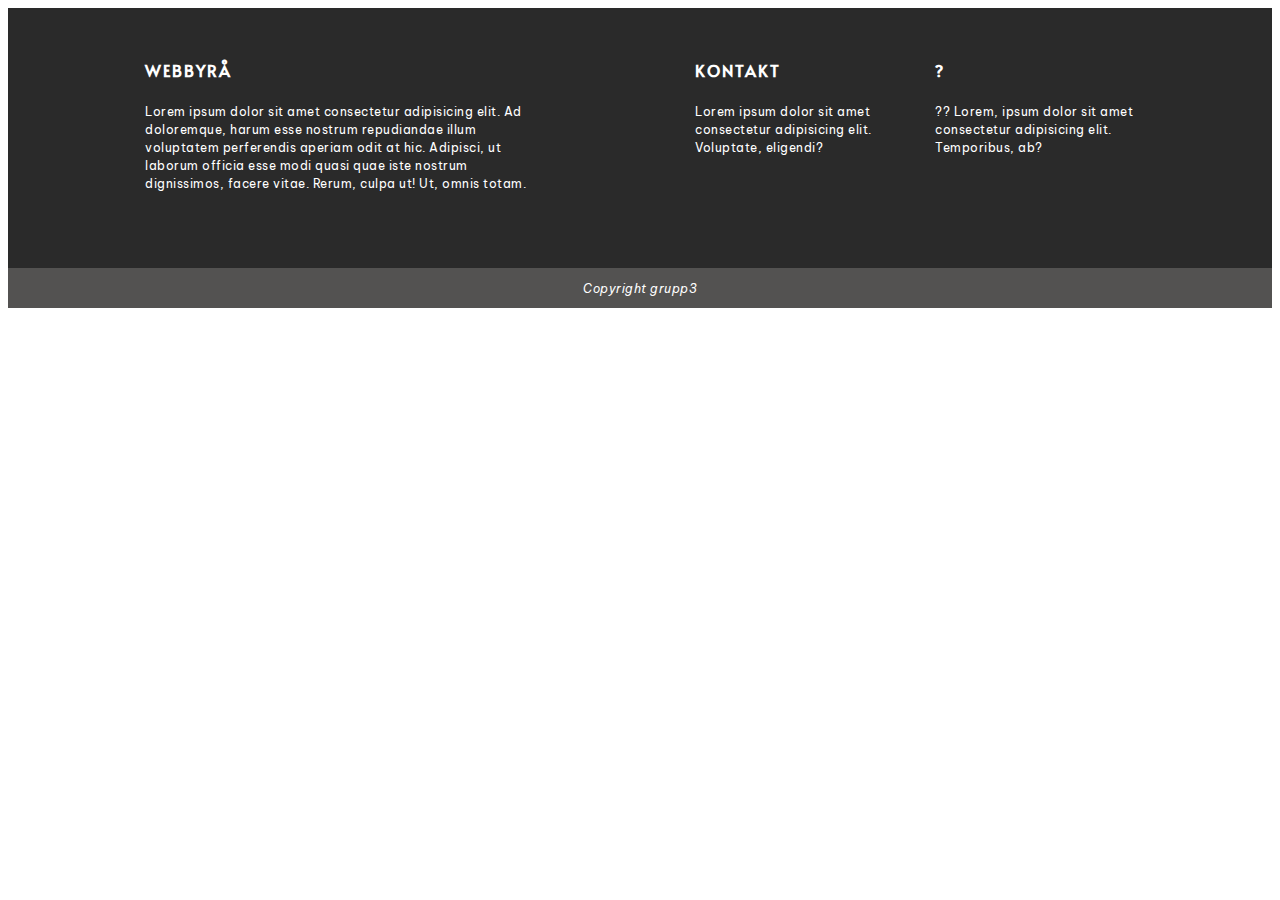
==== index.html @ ba1f0760 "Footer typ done" ====
<!DOCTYPE html>
<html lang="en">
  <head>
    <meta charset="UTF-8" />
    <meta http-equiv="X-UA-Compatible" content="IE=edge" />
    <meta name="viewport" content="width=device-width, initial-scale=1.0" />
    <link rel="stylesheet" href="css/styles.css" />
    <link rel="preconnect" href="https://fonts.googleapis.com" />
    <link rel="preconnect" href="https://fonts.gstatic.com" crossorigin />
    <link
      href="https://fonts.googleapis.com/css2?family=Alata&family=Be+Vietnam+Pro:ital,wght@0,400;0,700;1,400&display=swap"
      rel="stylesheet"
    />

    <title>Document</title>
  </head>
  <body>
    <footer class="footer">
      <div class="footer-container">
        <section class="footer-box-1">
          <h4>WEBBYRÅ</h4>
          <p class="footer-text">
            Lorem ipsum dolor sit amet consectetur adipisicing elit. Ad
            doloremque, harum esse nostrum repudiandae illum voluptatem
            perferendis aperiam odit at hic. Adipisci, ut laborum officia esse
            modi quasi quae iste nostrum dignissimos, facere vitae. Rerum, culpa
            ut! Ut, omnis totam.
          </p>
        </section>
        <section class="footer-box-2">
          <h4>KONTAKT</h4>
          <p class="footer-text">
            Lorem ipsum dolor sit amet consectetur adipisicing elit. Voluptate,
            eligendi?
          </p>
        </section>
        <section class="footer-box-3">
          <h4>?</h4>
          <p class="footer-text">
            ?? Lorem, ipsum dolor sit amet consectetur adipisicing elit.
            Temporibus, ab?
          </p>
        </section>
      </div>
      <section class="footer-box-4"><p>Copyright grupp3</p></section>
    </footer>
  </body>
</html>
---- css/styles.css ----
body {
  color: #2a2a2a;
  font-family: "Be Vietnam Pro", sans-serif;
}

p {
  line-height: 150%;
  letter-spacing: 0.5px;
}

h1,
h2,
h3,
h4 {
  font-family: "Alata", sans-serif;
  letter-spacing: 2px;
}

.footer {
  background-color: #2a2a2a;
  width: 100%;
  height: 300px;
  display: flex;
  flex-direction: row;
  flex-wrap: wrap;
  margin: auto 0;
  color: white;
}

.footer-text {
  font-family: "Be Vietnam Pro", sans-serif;
  font-size: 12px;
  letter-spacing: 2%;
}

[class*="footer-box"] {
  height: 200px;
}

.footer-container {
  display: flex;
  justify-content: center;
  align-items: center;
  height: 260px;
  width: 100%;
  margin: auto 0;
}

.footer-box-1 {
  width: 400px;
  margin-right: 150px;
}

.footer-box-2 {
  width: 200px;
  margin-right: 40px;
}

.footer-box-3 {
  width: 200px;
}

.footer-box-4 {
  background-color: #535251;
  height: 40px;
  width: 100%;
  line-height: 40px;
  margin-top: auto;
  text-align: center;
  font-size: 12px;
  font-style: italic;
}
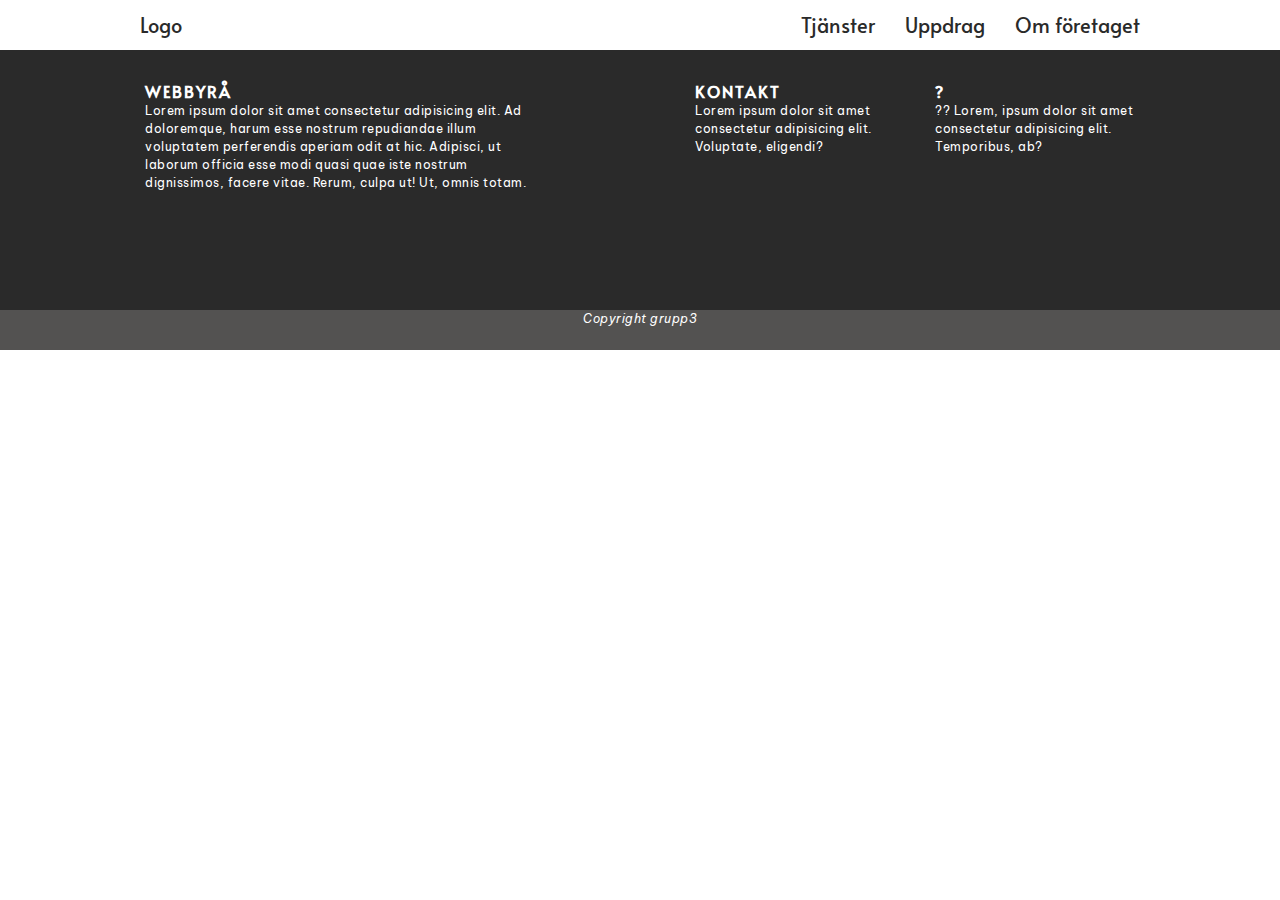
==== commit 1e62116c: "Header :D" ====
--- a/index.html
+++ b/index.html
@@ -15,6 +15,14 @@
     <title>Document</title>
   </head>
   <body>
+    <nav class="header">
+      <div class="container container-meny">
+      <A href="#" class="meny-item logo">Logo</A>
+      <A href="#" class="meny-item">Tjänster</A>
+      <A href="#" class="meny-item">Uppdrag</A>
+      <A href="#" class="meny-item">Om företaget</A>
+    </div>
+    </nav>
     <footer class="footer">
       <div class="footer-container">
         <section class="footer-box-1">
--- a/css/styles.css
+++ b/css/styles.css
@@ -2,6 +2,11 @@
   color: #2a2a2a;
   font-family: "Be Vietnam Pro", sans-serif;
 }
+*{margin: 0; 
+ box-sizing:none;
+
+}
+
 
 p {
   line-height: 150%;
@@ -14,6 +19,51 @@
 h4 {
   font-family: "Alata", sans-serif;
   letter-spacing: 2px;
+}
+
+a{
+  text-decoration: none;
+
+
+}
+
+.container{
+display: flex;
+margin: 0 auto;
+padding: 0 10px;
+width: 1000px;
+
+}
+
+.container-meny{
+  gap: 30px;
+  align-items: center;
+}
+
+.header {
+ width: 100%;
+ height: 50px;
+ display: flex;
+}
+
+.meny-item {
+  font-family: "Alata", sans-serif;
+  font-size: 20px;
+  color:#2a2a2a;
+  
+
+  
+}
+
+
+.meny-item:hover {
+ text-decoration: underline;
+ 
+}
+
+
+.logo{
+  margin-right: auto;
 }
 
 .footer {
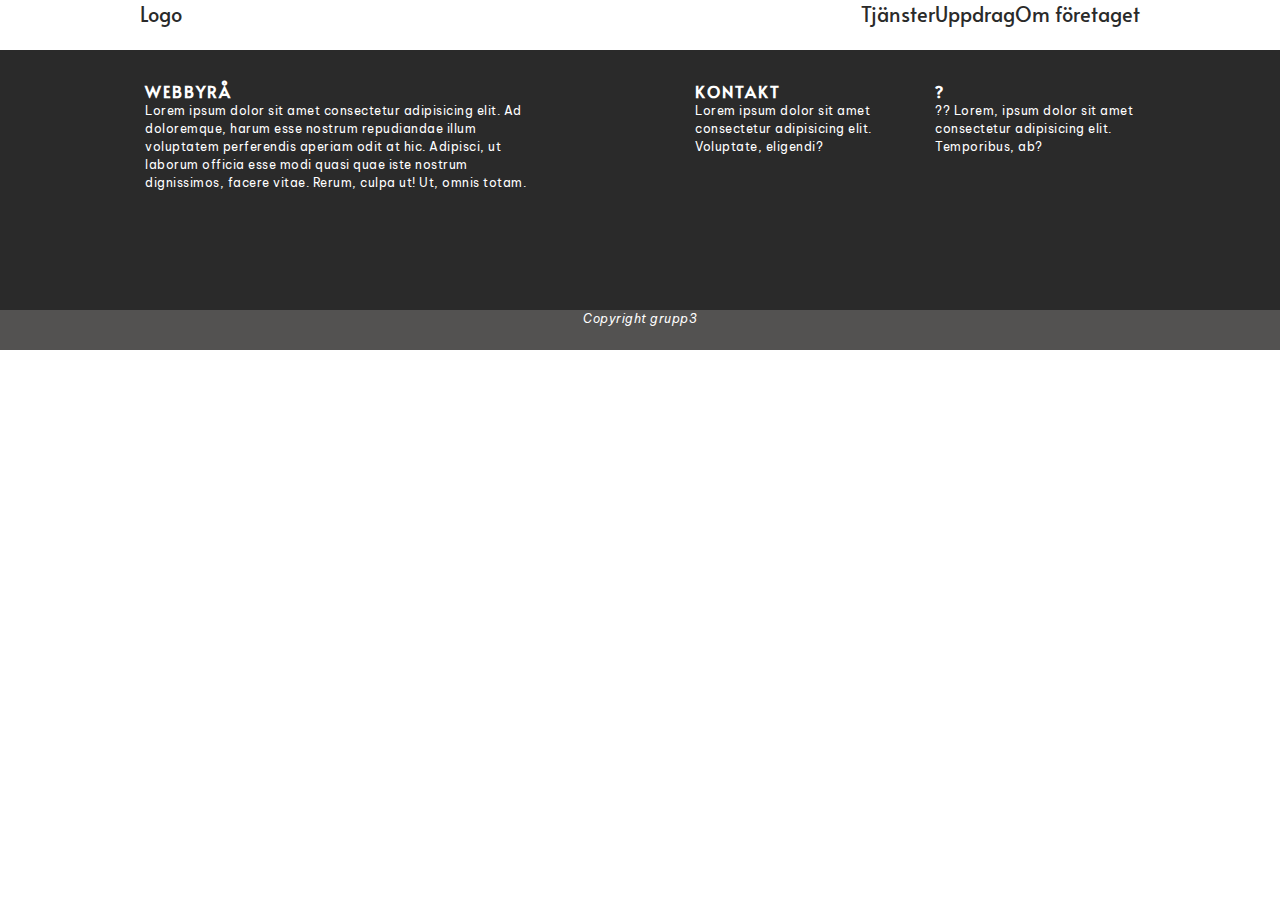
==== commit 67b97ea7: "bilder och tnamn klara" ====
--- a/index.html
+++ b/index.html
@@ -16,13 +16,13 @@
   </head>
   <body>
     <nav class="header">
-      <div class="container container-meny">
-      <A href="#" class="meny-item logo">Logo</A>
-      <A href="#" class="meny-item">Tjänster</A>
-      <A href="#" class="meny-item">Uppdrag</A>
-      <A href="#" class="meny-item">Om företaget</A>
-    </div>
+      <div class="container" "">
+      <A class="meny-item logo">Logo</A>
+      <A class="meny-item">Tjänster</A>
+      <A class="meny-item">Uppdrag</A>
+      <A class="meny-item">Om företaget</A>
     </nav>
+  </div>
     <footer class="footer">
       <div class="footer-container">
         <section class="footer-box-1">
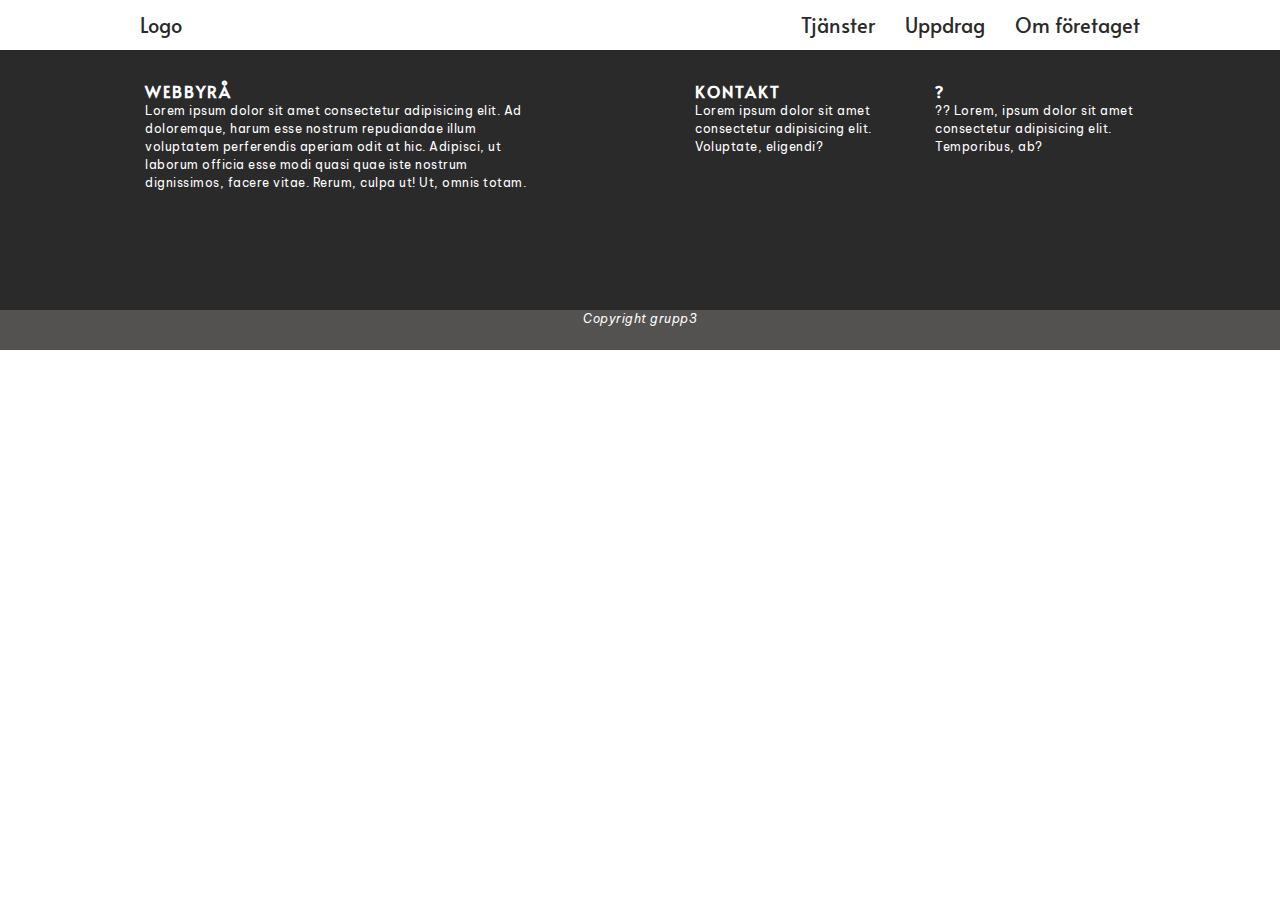
==== commit 1e6c998f: "Fixar till knaset i HTML filen" ====
--- a/index.html
+++ b/index.html
@@ -16,13 +16,13 @@
   </head>
   <body>
     <nav class="header">
-      <div class="container" "">
-      <A class="meny-item logo">Logo</A>
-      <A class="meny-item">Tjänster</A>
-      <A class="meny-item">Uppdrag</A>
-      <A class="meny-item">Om företaget</A>
+      <div class="container container-meny">
+      <A href="#" class="meny-item logo">Logo</A>
+      <A href="#" class="meny-item">Tjänster</A>
+      <A href="#" class="meny-item">Uppdrag</A>
+      <A href="#" class="meny-item">Om företaget</A>
+    </div>
     </nav>
-  </div>
     <footer class="footer">
       <div class="footer-container">
         <section class="footer-box-1">
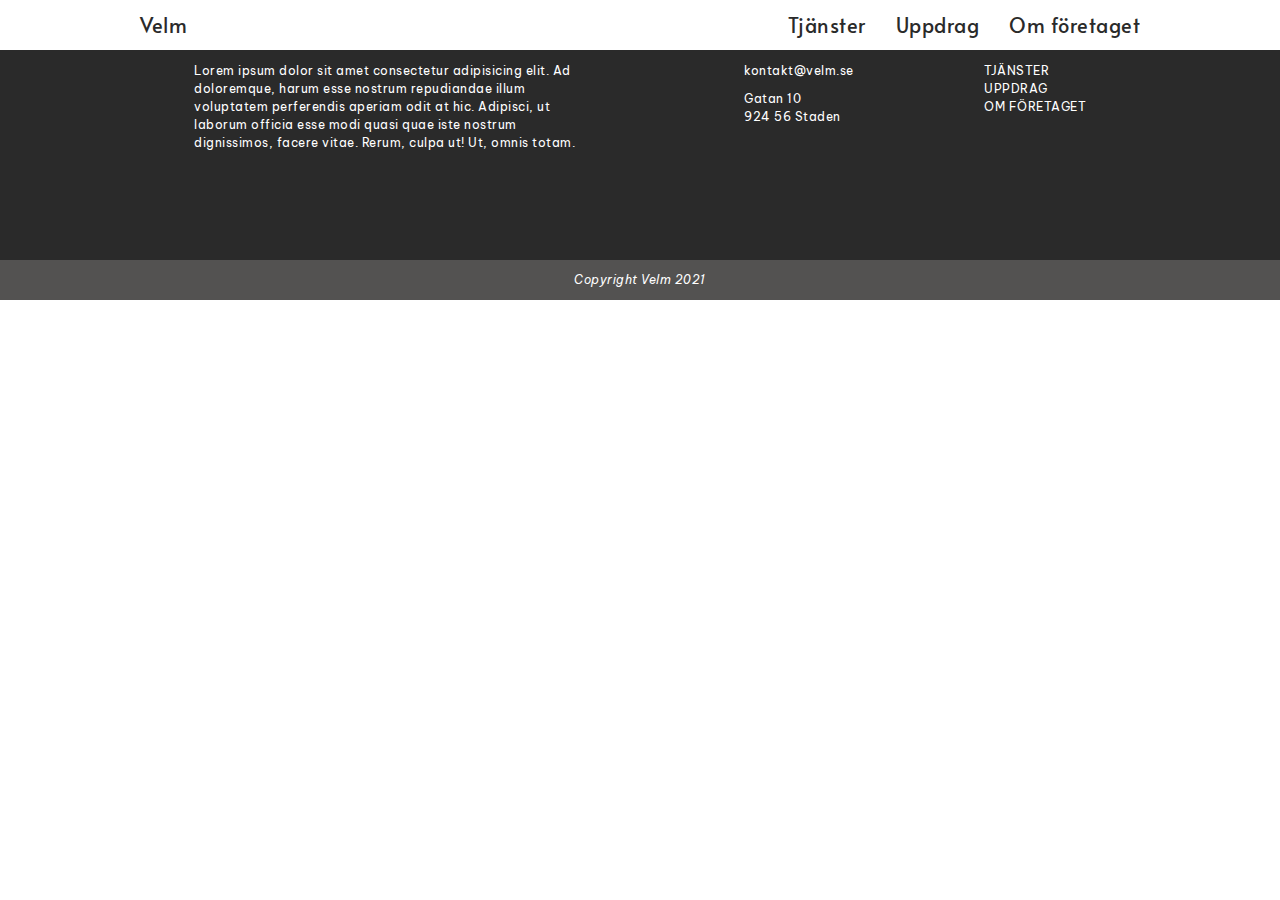
==== commit 03d8032a: "Nav+Footer Responsiv" ====
--- a/index.html
+++ b/index.html
@@ -12,20 +12,23 @@
       rel="stylesheet"
     />
 
-    <title>Document</title>
+    <title>Velm</title>
   </head>
   <body>
     <nav class="header">
       <div class="container container-meny">
-      <A href="#" class="meny-item logo">Logo</A>
-      <A href="#" class="meny-item">Tjänster</A>
-      <A href="#" class="meny-item">Uppdrag</A>
-      <A href="#" class="meny-item">Om företaget</A>
-    </div>
+        <a href="index.html" class="meny-item logo">Velm</a>
+        <a href="tjanster.html" class="meny-item">Tjänster</a>
+        <a href="uppdrag.html" class="meny-item">Uppdrag</a>
+        <a href="foretaget.html" class="meny-item">Om företaget</a>
+        <button class="burger">
+          <img class="burger-icon" src="./img/burger.svg" alt="" />
+        </button>
+      </div>
     </nav>
     <footer class="footer">
       <div class="footer-container">
-        <section class="footer-box-1">
+        <section class="footer-box footer-box-1">
           <h4>WEBBYRÅ</h4>
           <p class="footer-text">
             Lorem ipsum dolor sit amet consectetur adipisicing elit. Ad
@@ -35,22 +38,24 @@
             ut! Ut, omnis totam.
           </p>
         </section>
-        <section class="footer-box-2">
-          <h4>KONTAKT</h4>
-          <p class="footer-text">
-            Lorem ipsum dolor sit amet consectetur adipisicing elit. Voluptate,
-            eligendi?
-          </p>
-        </section>
-        <section class="footer-box-3">
-          <h4>?</h4>
-          <p class="footer-text">
-            ?? Lorem, ipsum dolor sit amet consectetur adipisicing elit.
-            Temporibus, ab?
-          </p>
-        </section>
+        <div class="footer-flex-container">
+          <section class="footer-box footer-box-2">
+            <h4>KONTAKT</h4>
+            <p class="footer-text contact">kontakt@velm.se</p>
+            <p class="footer-text contact">
+              Gatan 10 <br />
+              924 56 Staden
+            </p>
+          </section>
+          <section class="footer-box footer-box-3">
+            <h4>MENY</h4>
+            <a href="tjanster.html" class="footer-text">TJÄNSTER</a>
+            <a href="uppdrag.html" class="footer-text">UPPDRAG</a>
+            <a href="foretaget.html" class="footer-text">OM FÖRETAGET</a>
+          </section>
+        </div>
       </div>
-      <section class="footer-box-4"><p>Copyright grupp3</p></section>
+      <section class="footer-box-4"><p>Copyright Velm 2021</p></section>
     </footer>
   </body>
 </html>
--- a/css/styles.css
+++ b/css/styles.css
@@ -2,13 +2,13 @@
   color: #2a2a2a;
   font-family: "Be Vietnam Pro", sans-serif;
 }
-*{margin: 0; 
- box-sizing:none;
-
-}
-
-
-p {
+* {
+  margin: 0;
+  box-sizing: none;
+}
+
+p,
+a {
   line-height: 150%;
   letter-spacing: 0.5px;
 }
@@ -21,55 +21,49 @@
   letter-spacing: 2px;
 }
 
-a{
+a {
   text-decoration: none;
-
-
-}
-
-.container{
-display: flex;
-margin: 0 auto;
-padding: 0 10px;
-width: 1000px;
-
-}
-
-.container-meny{
+}
+
+.container {
+  display: flex;
+  margin: 0 auto;
+  padding: 0 10px;
+  width: 1000px;
+}
+
+.container-meny {
   gap: 30px;
   align-items: center;
 }
 
 .header {
- width: 100%;
- height: 50px;
- display: flex;
+  width: 100%;
+  height: 50px;
+  display: flex;
+  position: fixed;
+  background: #fff;
+  z-index: 999;
 }
 
 .meny-item {
   font-family: "Alata", sans-serif;
   font-size: 20px;
-  color:#2a2a2a;
-  
-
-  
-}
-
+  color: #2a2a2a;
+}
 
 .meny-item:hover {
- text-decoration: underline;
- 
-}
-
-
-.logo{
+  text-decoration: underline;
+}
+
+.logo {
   margin-right: auto;
 }
 
 .footer {
   background-color: #2a2a2a;
   width: 100%;
-  height: 300px;
+  min-height: 300px;
   display: flex;
   flex-direction: row;
   flex-wrap: wrap;
@@ -83,7 +77,11 @@
   letter-spacing: 2%;
 }
 
-[class*="footer-box"] {
+.contact:nth-child(2) {
+  margin-bottom: 10px;
+}
+
+.footer-box {
   height: 200px;
 }
 
@@ -91,13 +89,14 @@
   display: flex;
   justify-content: center;
   align-items: center;
-  height: 260px;
+  min-height: 260px;
   width: 100%;
   margin: auto 0;
+  padding: 0 25px;
 }
 
 .footer-box-1 {
-  width: 400px;
+  max-width: 400px;
   margin-right: 150px;
 }
 
@@ -106,17 +105,115 @@
   margin-right: 40px;
 }
 
+.footer-flex-container {
+  display: flex;
+  flex-direction: row;
+}
+
 .footer-box-3 {
-  width: 200px;
+  display: flex;
+  flex-direction: column;
+}
+
+.footer-box-3 a {
+  text-decoration: none;
+  color: #fff;
+}
+
+.footer-box-3 a:hover {
+  text-decoration: underline;
 }
 
 .footer-box-4 {
   background-color: #535251;
+  width: 100vw;
   height: 40px;
-  width: 100%;
-  line-height: 40px;
+  display: flex;
   margin-top: auto;
   text-align: center;
   font-size: 12px;
   font-style: italic;
 }
+
+.footer-box-4 p {
+  margin: auto;
+}
+
+.footer-container section h4 {
+  margin-bottom: 10px;
+}
+
+.burger {
+  display: none;
+}
+
+@media screen and (max-width: 1100px) {
+  .footer-container {
+    flex-direction: column;
+    padding-bottom: 50px;
+    max-width: 400px;
+    margin: 0 auto;
+  }
+  .footer-box-1 {
+    margin: 50px auto 25px;
+  }
+  .footer-box {
+    height: auto;
+  }
+
+  .footer-flex-container {
+    width: 100%;
+    justify-content: space-between;
+  }
+}
+
+@media screen and (max-width: 960px) {
+}
+
+@media screen and (max-width: 768px) {
+}
+
+@media screen and (max-width: 550px) {
+  .meny-item {
+    display: none;
+  }
+
+  .logo {
+    display: flex;
+  }
+
+  .burger {
+    display: flex;
+    border: none;
+    background: none;
+  }
+
+  .burger-icon {
+    color: #000;
+    width: 25px;
+    height: 25px;
+    margin: auto;
+  }
+
+  .footer-box-2 {
+    width: auto;
+  }
+
+  /* .footer-flex-container {
+    width: auto;
+    flex-direction: column;
+  }
+
+   */
+}
+
+@media screen and (max-width: 550px) {
+  .footer-flex-container {
+    flex-direction: column;
+  }
+
+  .footer-box-2 {
+    margin: 0 0 25px;
+    width: auto;
+  }
+}
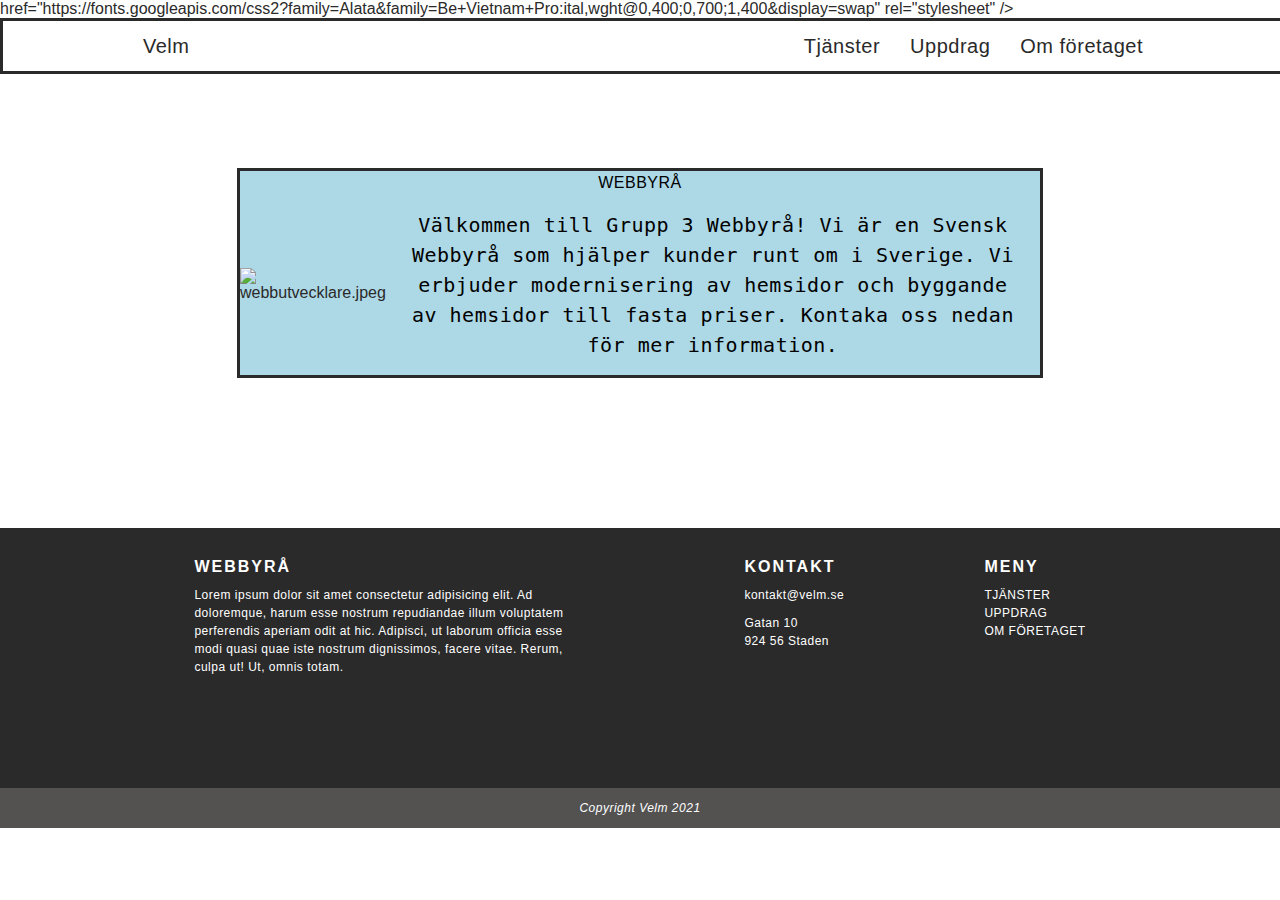
==== commit 7f084276: "done" ====
--- a/index.html
+++ b/index.html
@@ -7,10 +7,10 @@
     <link rel="stylesheet" href="css/styles.css" />
     <link rel="preconnect" href="https://fonts.googleapis.com" />
     <link rel="preconnect" href="https://fonts.gstatic.com" crossorigin />
-    <link
+    <link rel="stylesheet" href="css/start.css" />
       href="https://fonts.googleapis.com/css2?family=Alata&family=Be+Vietnam+Pro:ital,wght@0,400;0,700;1,400&display=swap"
       rel="stylesheet"
-    />
+ />
 
     <title>Velm</title>
   </head>
@@ -26,6 +26,17 @@
         </button>
       </div>
     </nav>
+     <div class="rectangle">
+  
+      <p class= "webb-byra">WEBBYRÅ</p>
+      <div class="title"> 
+        <img class="start-img" src="https://medieinstitutet.se/wp-content/uploads/2019/02/webbutvecklare.jpg" alt="webbutvecklare.jpeg">
+
+        <p class="start-text"> Välkommen till Grupp 3 Webbyrå! 
+        Vi är en Svensk Webbyrå som hjälper kunder runt om i Sverige. Vi erbjuder modernisering av hemsidor och byggande av hemsidor till fasta priser. Kontaka oss nedan för mer information.
+        </p>
+      </div>
+    </div>
     <footer class="footer">
       <div class="footer-container">
         <section class="footer-box footer-box-1">
--- a/css/start.css
+++ b/css/start.css
@@ -0,0 +1,68 @@
+.header {
+    border: solid;
+  }
+  
+  
+  .rectangle {
+    text-align: center;
+    border-style: solid;
+    background-color: lightblue;
+    width: 800px;
+    margin: 150px auto;
+    display: flex;
+    flex-direction: column;
+    
+    
+  }
+  .webb-byra {
+    color: black;
+  }
+  
+  .start-img {
+    margin: auto;
+    width: 50%;
+    height: 70%;
+  }
+  
+  .title {
+    display: flex;
+    flex-direction: row;
+    margin: auto;
+  }
+  
+  .start-text {
+    color: black;
+    font-size: 20px;
+    font-family: monospace;
+    margin: 15px;
+  }
+  
+  @media screen and  (max-width: 768px) {
+    .rectangle {
+      width: 100vw; 
+      
+    }
+    .start-img {
+      width: 50vw;
+    }
+  
+  
+    @media screen and (min-width: 960px) {
+      .rectangle {
+        width: 100vw; 
+        
+      }
+      .start-img {
+        width: 50vw;
+      }
+      @media screen and (min-width: 1200px) {
+        .rectangle {
+          width: 100vw; 
+          
+        }
+        .start-img {
+          width: 50vw;
+  
+  }
+    
+  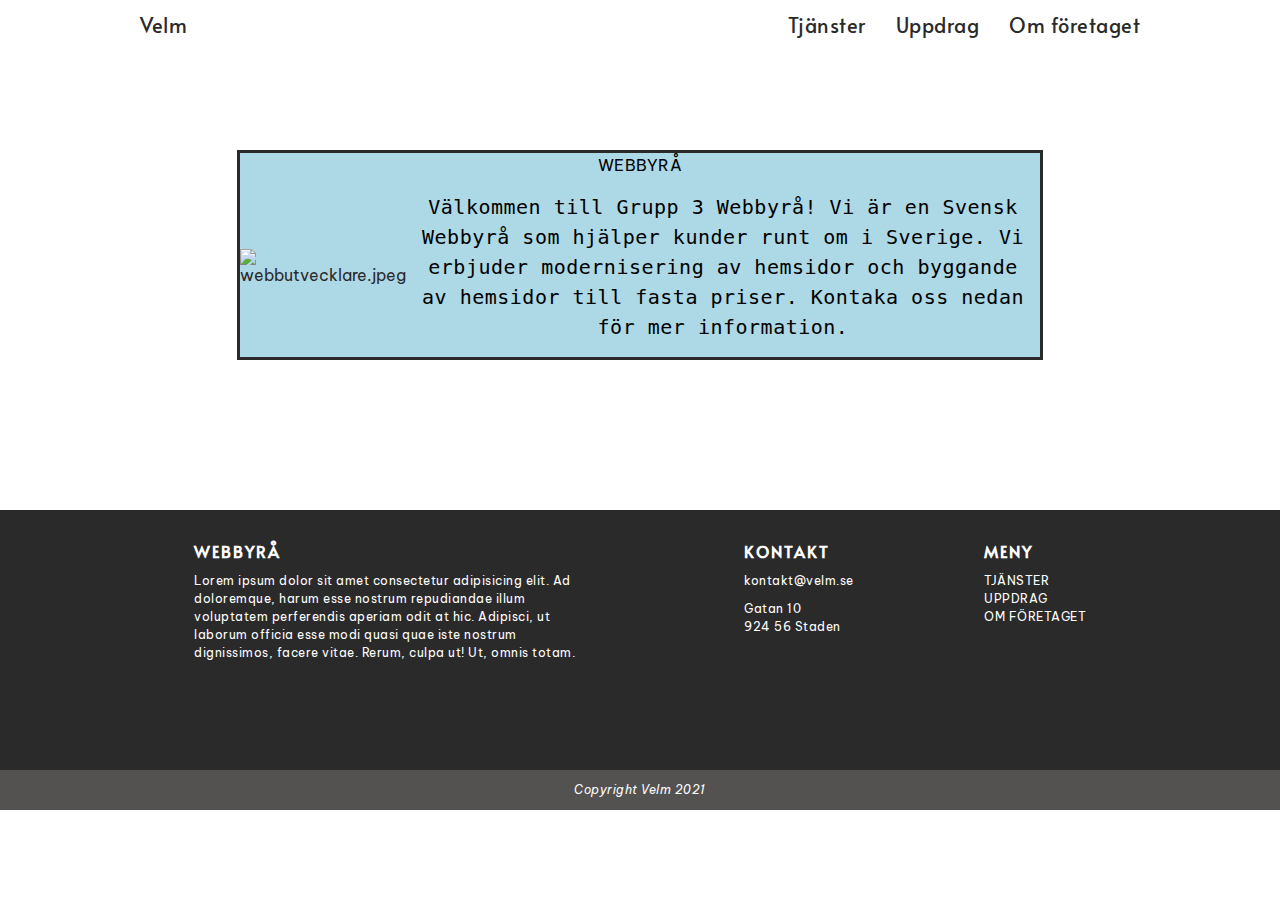
==== commit 84990c0a: "Fixade Link, la till container med padding" ====
--- a/index.html
+++ b/index.html
@@ -5,12 +5,13 @@
     <meta http-equiv="X-UA-Compatible" content="IE=edge" />
     <meta name="viewport" content="width=device-width, initial-scale=1.0" />
     <link rel="stylesheet" href="css/styles.css" />
+    <link rel="stylesheet" href="css/start.css" />
     <link rel="preconnect" href="https://fonts.googleapis.com" />
     <link rel="preconnect" href="https://fonts.gstatic.com" crossorigin />
-    <link rel="stylesheet" href="css/start.css" />
+    <link
       href="https://fonts.googleapis.com/css2?family=Alata&family=Be+Vietnam+Pro:ital,wght@0,400;0,700;1,400&display=swap"
       rel="stylesheet"
- />
+    />
 
     <title>Velm</title>
   </head>
@@ -26,15 +27,23 @@
         </button>
       </div>
     </nav>
-     <div class="rectangle">
-  
-      <p class= "webb-byra">WEBBYRÅ</p>
-      <div class="title"> 
-        <img class="start-img" src="https://medieinstitutet.se/wp-content/uploads/2019/02/webbutvecklare.jpg" alt="webbutvecklare.jpeg">
+    <div class="start-container">
+      <div class="rectangle">
+        <p class="webb-byra">WEBBYRÅ</p>
+        <div class="title">
+          <img
+            class="start-img"
+            src="https://medieinstitutet.se/wp-content/uploads/2019/02/webbutvecklare.jpg"
+            alt="webbutvecklare.jpeg"
+          />
 
-        <p class="start-text"> Välkommen till Grupp 3 Webbyrå! 
-        Vi är en Svensk Webbyrå som hjälper kunder runt om i Sverige. Vi erbjuder modernisering av hemsidor och byggande av hemsidor till fasta priser. Kontaka oss nedan för mer information.
-        </p>
+          <p class="start-text">
+            Välkommen till Grupp 3 Webbyrå! Vi är en Svensk Webbyrå som hjälper
+            kunder runt om i Sverige. Vi erbjuder modernisering av hemsidor och
+            byggande av hemsidor till fasta priser. Kontaka oss nedan för mer
+            information.
+          </p>
+        </div>
       </div>
     </div>
     <footer class="footer">
--- a/css/styles.css
+++ b/css/styles.css
@@ -198,13 +198,6 @@
   .footer-box-2 {
     width: auto;
   }
-
-  /* .footer-flex-container {
-    width: auto;
-    flex-direction: column;
-  }
-
-   */
 }
 
 @media screen and (max-width: 550px) {
--- a/css/start.css
+++ b/css/start.css
@@ -1,19 +1,18 @@
-.header {
-    border: solid;
-  }
-  
-  
-  .rectangle {
+.start-container {
+  padding: 150px;
+  display: flex;
+}
+
+.rectangle {
     text-align: center;
     border-style: solid;
     background-color: lightblue;
     width: 800px;
-    margin: 150px auto;
+    margin: auto;
     display: flex;
     flex-direction: column;
-    
-    
   }
+  
   .webb-byra {
     color: black;
   }
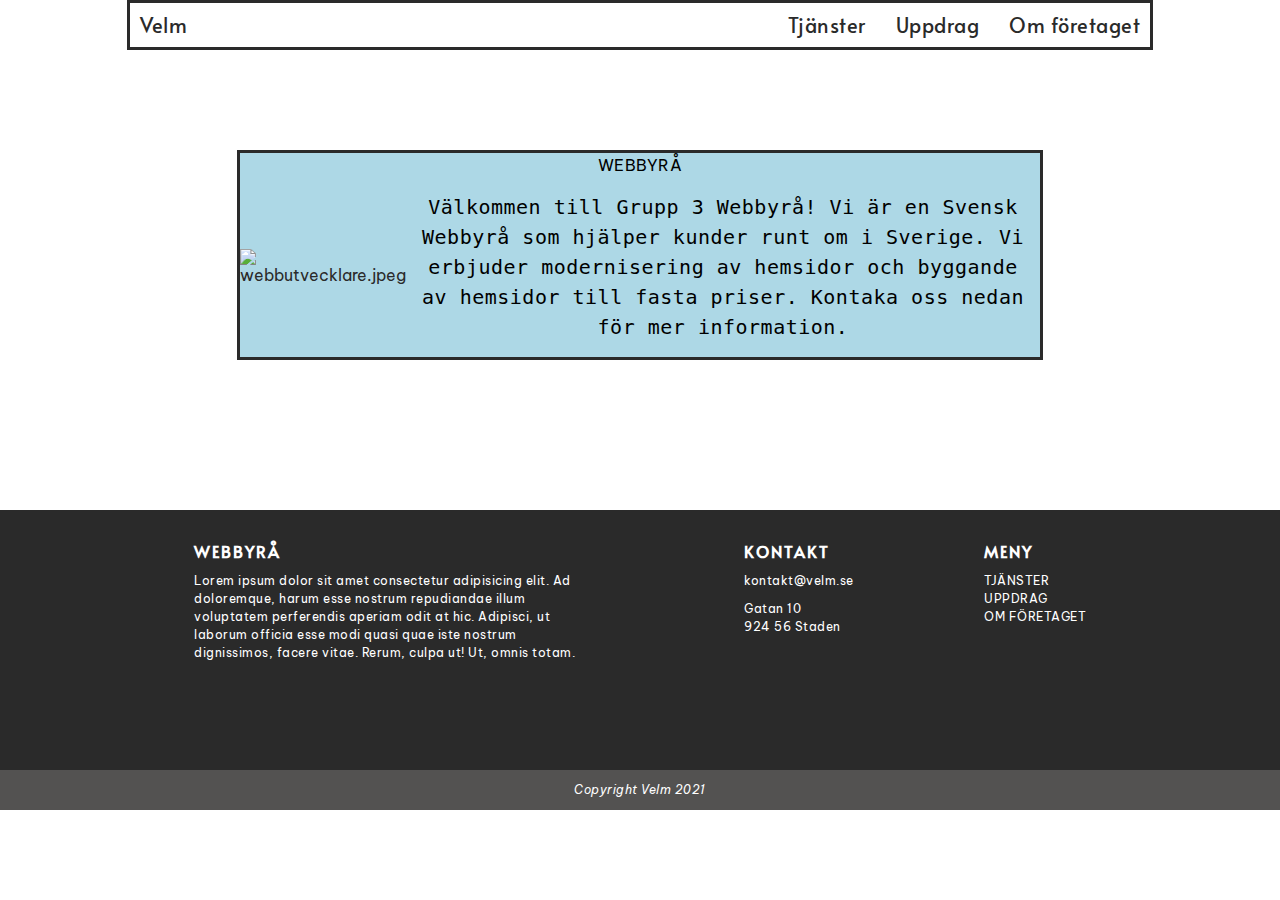
==== commit f905f930: "Burgare klar" ====
--- a/index.html
+++ b/index.html
@@ -16,13 +16,30 @@
     <title>Velm</title>
   </head>
   <body>
+    <div id="burgare">
+      <button
+        onclick="getElementById('burgare').style.display = 'none'"
+        class="burger-menu-button"
+      >
+        <img class="burger-menu-icon" src="./img/burger.svg" alt="" />
+      </button>
+      <div class="burger-items">
+        <a href="index.html" class="">Velm</a>
+        <a href="tjanster.html" class="">Tjänster</a>
+        <a href="uppdrag.html" class="">Uppdrag</a>
+        <a href="foretaget.html" class="">Om företaget</a>
+      </div>
+    </div>
     <nav class="header">
       <div class="container container-meny">
         <a href="index.html" class="meny-item logo">Velm</a>
         <a href="tjanster.html" class="meny-item">Tjänster</a>
         <a href="uppdrag.html" class="meny-item">Uppdrag</a>
         <a href="foretaget.html" class="meny-item">Om företaget</a>
-        <button class="burger">
+        <button
+          onclick="getElementById('burgare').style.display = 'flex'"
+          class="burger"
+        >
           <img class="burger-icon" src="./img/burger.svg" alt="" />
         </button>
       </div>
--- a/css/styles.css
+++ b/css/styles.css
@@ -37,13 +37,48 @@
   align-items: center;
 }
 
+#burgare {
+  display: none;
+  height: 100vh;
+  width: 100vw;
+  flex-direction: column;
+  z-index: 998;
+  background: #2a2a2a;
+}
+
+.burger-items {
+  margin: auto;
+  display: flex;
+  flex-direction: column;
+}
+
+.burger-items a {
+  font-family: "Alata", sans-serif;
+  font-size: 36px;
+  color: #fff;
+  margin-bottom: 5px;
+  text-align: center;
+}
+
+.burger-menu-button {
+  margin: 10px 10px 0 auto;
+  background: #2a2a2a;
+  border: none;
+}
+
+.burger-menu-icon {
+  filter: invert(100%);
+  width: 25px;
+  height: 25px;
+}
+
 .header {
   width: 100%;
   height: 50px;
   display: flex;
   position: fixed;
   background: #fff;
-  z-index: 999;
+  z-index: 998;
 }
 
 .meny-item {
--- a/css/start.css
+++ b/css/start.css
@@ -1,8 +1,11 @@
 .start-container {
-  padding: 150px;
+  padding: 150px 0;
   display: flex;
 }
 
+.container-meny {
+  border-style: solid;
+}
 .rectangle {
     text-align: center;
     border-style: solid;
